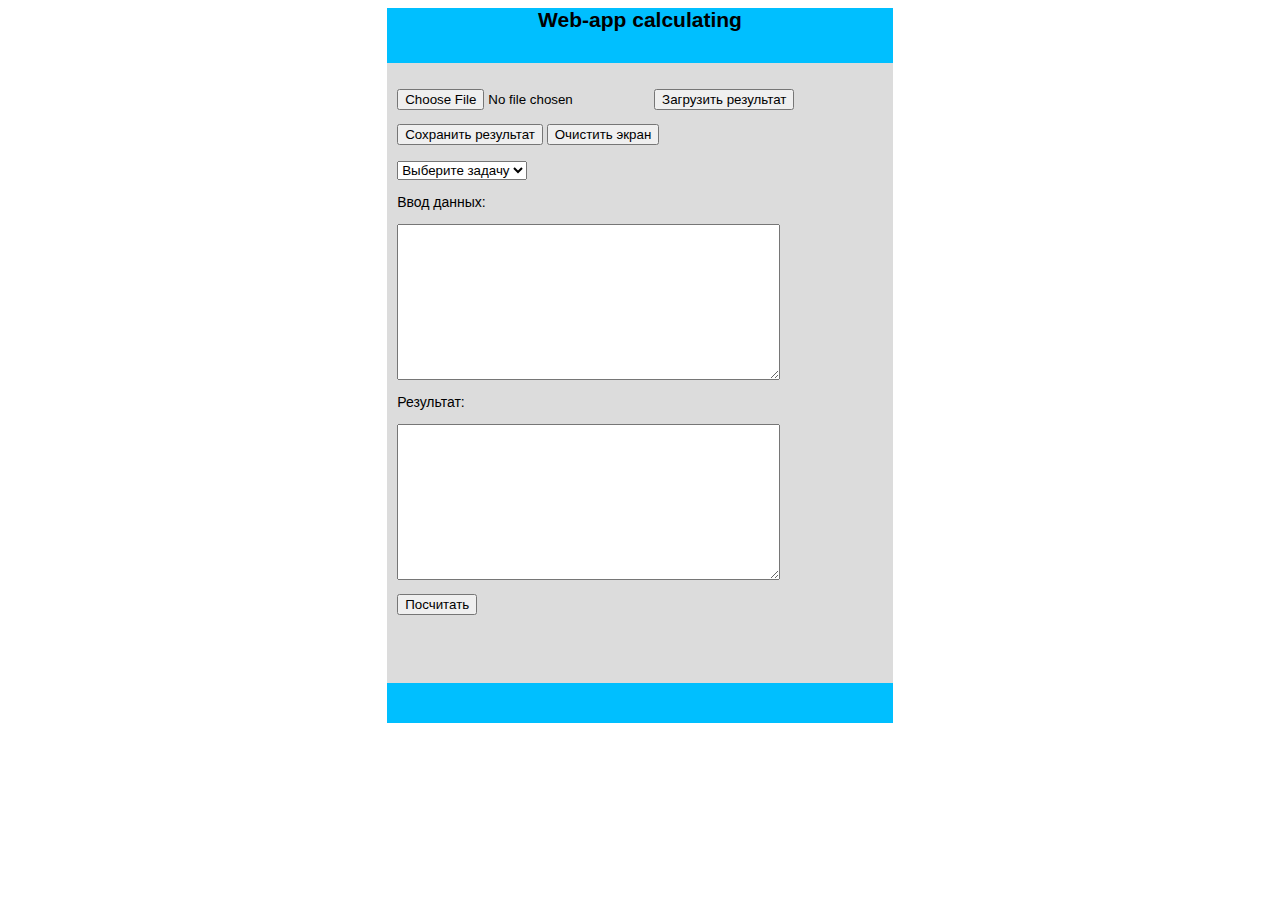
==== src/main/resources/templates/index.html @ a6229b03 "Initialized" ====
<html>
<head>
    <title>Web-app calculating</title>
	<link href="../static/css/style.css" th:href="@{/css/style.css}" rel="stylesheet" />
	<script type="text/javascript" th:src="@{js/mainJs.js}" src="js/mainJs.js"></script>

</head>
<body>
<div id="container">
	<div id="header">	
		<h2>Web-app calculating</h2>
	</div>
		 
	<div id="content">
	
		<br>

		<form name="fileinfo">
			<input type="file" name="file" required >
			<button id='loadBtn'>Загрузить результат</button>
		</form>


		<button id='saveResult'>Сохранить результат</button>
		
		<button onclick="clearScreen()">Очистить экран</button>
		
		<br><br>
			
		<select id="chooseExample">
			<option selected disabled value="" >Выберите задачу</option>
			<option value="NumberExpanded">NumberExpanded</option>
			<option value="LexicOrderArray">LexicOrderArray</option>		
	   </select>
	   
		<br>
		
		<div>
			<p id="labelEnter">Ввод данных:</p>
			<p><textarea rows="10" cols="45" name="text" id="enterText" ></textarea></p>
		</div>
		
		<div>
			<p id="labelEnter1">Результат:</p>
			<p><textarea rows="10" cols="45" name="text" id="resultText"></textarea></p>
		</div>	
		
		<button onclick="calculate()">Посчитать</button>
		
		
	</div>
			 
	<div id="clear"></div>
								   
	<div id="footer"></div>
</div>
</body>
</html>
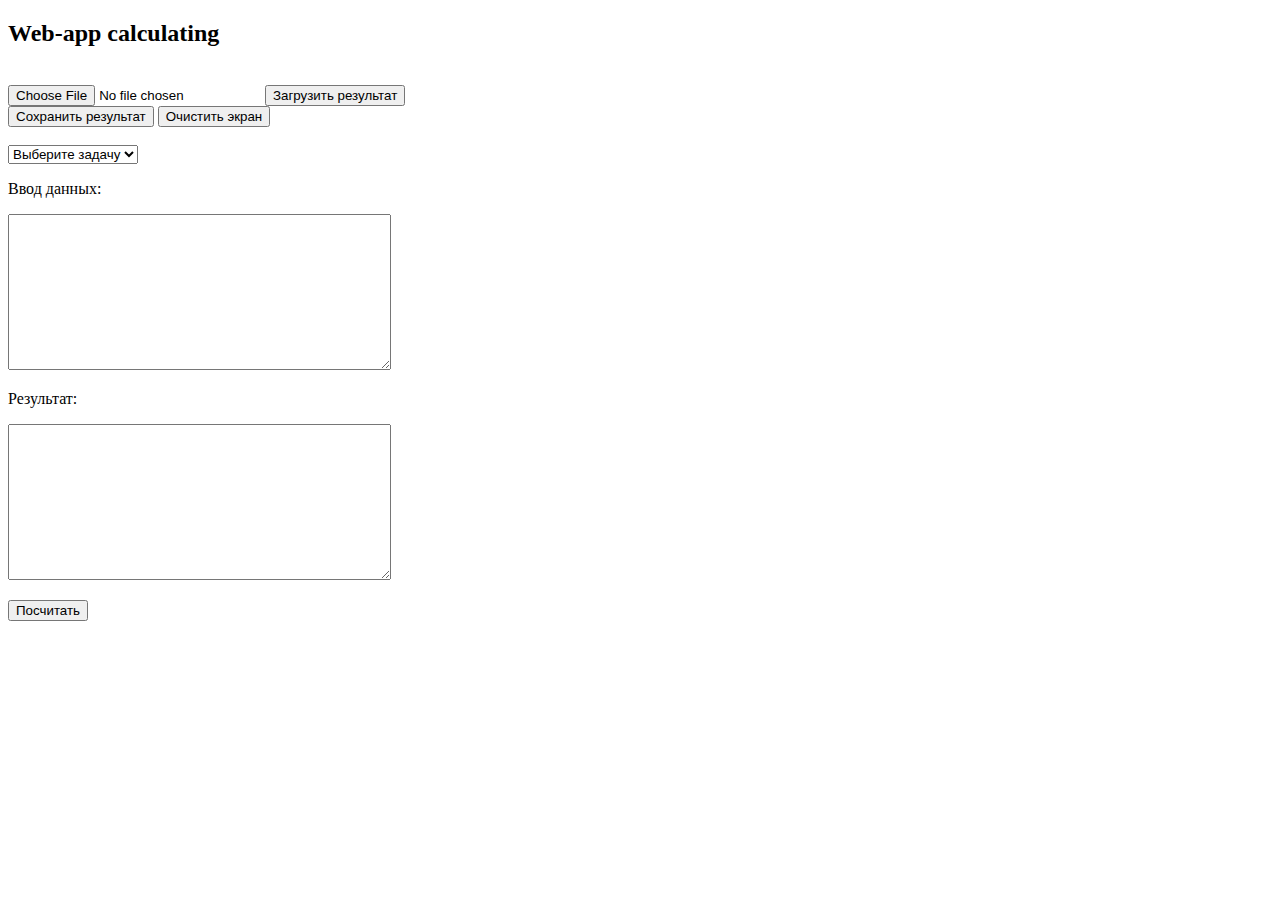
==== commit 0953b199: "hello" ====
--- a/src/main/resources/templates/index.html
+++ b/src/main/resources/templates/index.html
@@ -1,9 +1,10 @@
-
-
-<html>
+<!DOCTYPE HTML>
+<html xmlns:th="http://www.thymeleaf.org">
 <head>
+	<meta charset="UTF-8" />
     <title>Web-app calculating</title>
-	<link href="../static/css/style.css" th:href="@{/css/style.css}" rel="stylesheet" />
+<!--	<link href="../resources/css/style.css" th:href="@{/css/style.css}" rel="stylesheet" />-->
+	<link rel="stylesheet" type="text/css" th:href="@{/css/style.css}"/>
 	<script type="text/javascript" th:src="@{js/mainJs.js}" src="js/mainJs.js"></script>
 
 </head>
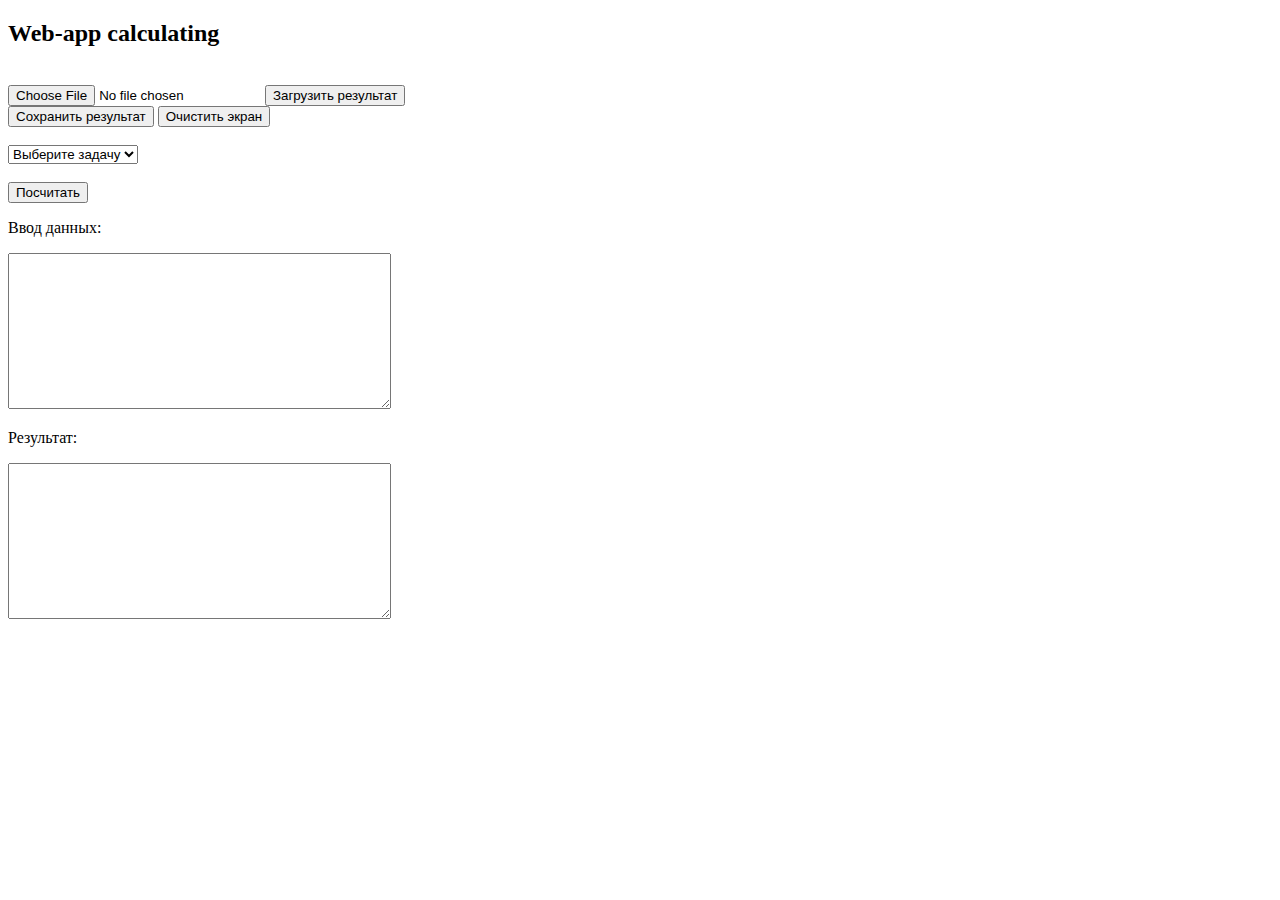
==== commit 9f6d02f1: "i'm Okey777" ====
--- a/src/main/resources/templates/index.html
+++ b/src/main/resources/templates/index.html
@@ -36,10 +36,13 @@
 			<option value="LexicOrderArray">LexicOrderArray</option>		
 	   </select>
 	   
-		<br>
+		<br><br>
 		
 		<div>
+			<button onclick="calculate()">Посчитать</button>
+			<br>
 			<p id="labelEnter">Ввод данных:</p>
+
 			<p><textarea rows="10" cols="45" name="text" id="enterText" ></textarea></p>
 		</div>
 		
@@ -48,7 +51,7 @@
 			<p><textarea rows="10" cols="45" name="text" id="resultText"></textarea></p>
 		</div>	
 		
-		<button onclick="calculate()">Посчитать</button>
+
 		
 		
 	</div>
